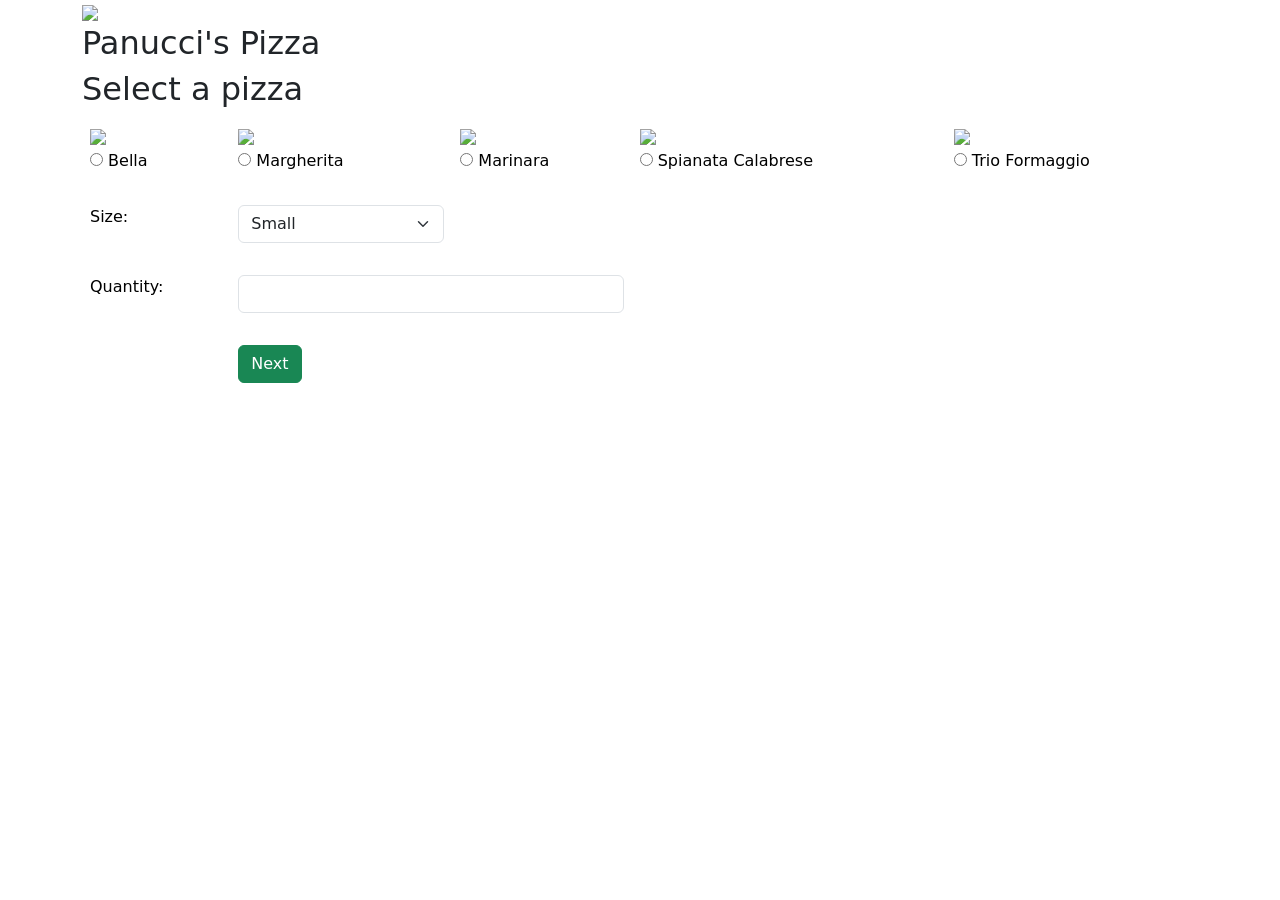
==== src/main/resources/templates/index.html @ 00796bd8 "test index" ====
<!DOCTYPE html>
<html lang="en">
    <head>
        <meta charset="UTF-8" />
        <meta name="viewport" content="width=device-width, initial-scale=1.0" />
        <title>Panucci's Pizza</title>
        <link rel="stylesheet" href="/styles.css" />
        <link
            rel="stylesheet"
            href="https://cdn.jsdelivr.net/npm/bootstrap@5.2.3/dist/css/bootstrap.min.css"
            integrity="sha384-rbsA2VBKQhggwzxH7pPCaAqO46MgnOM80zW1RWuH61DGLwZJEdK2Kadq2F9CUG65"
            crossorigin="anonymous"
        />
    </head>
    <body class="container">
        <div class="title">
            <div><img src="/images/logo.jpg" class="thumbnail" /></div>
            <h2>Panucci's Pizza</h2>
        </div>

        <form
            method="POST"
            action="#"
            data-th-action="@{/pizza}"
            data-th-object="${pizza}"
        >
            <div>
                <h2>Select a pizza</h2>
                <table class="table table-borderless">
                    <tr>
                        <td>
                            <div>
                                <img src="/images/Bella.png" class="pizza" />
                            </div>
                            <div>
                                <input
                                    type="radio"
                                    name="pizza"
                                    value="bella"
                                />
                                Bella
                            </div>
                        </td>
                        <td>
                            <div>
                                <img
                                    src="/images/Margherita.png"
                                    class="pizza"
                                />
                            </div>
                            <div>
                                <input
                                    type="radio"
                                    name="pizza"
                                    value="margherita"
                                />
                                Margherita
                            </div>
                        </td>
                        <td>
                            <div>
                                <img src="/images/Marinara.png" class="pizza" />
                            </div>
                            <div>
                                <input
                                    type="radio"
                                    name="pizza"
                                    value="marinara"
                                />
                                Marinara
                            </div>
                        </td>
                        <td>
                            <div>
                                <img
                                    src="/images/SpianataCalabrese.png"
                                    class="pizza"
                                />
                            </div>
                            <div>
                                <input
                                    type="radio"
                                    name="pizza"
                                    value="spianatacalabrese"
                                />
                                Spianata Calabrese
                            </div>
                        </td>
                        <td>
                            <div>
                                <img
                                    src="/images/TrioFormaggio.png"
                                    class="pizza"
                                />
                            </div>
                            <div>
                                <input
                                    type="radio"
                                    name="pizza"
                                    value="trioformaggio"
                                />
                                Trio Formaggio
                            </div>
                        </td>
                    </tr>
                    <tr>
                        <td>
                            <span
                                class="error"
                                data-th-if="${#fields.hasErrors('pizza')}"
                                data-th-errors="*{pizza}"
                            ></span>
                        </td>
                    </tr>
                    <tr>
                        <td>Size:</td>
                        <td>
                            <select class="form-select" name="size">
                                <option value="sm">Small</option>
                                <option value="md">Medium</option>
                                <option value="lg">Large</option>
                            </select>
                        </td>
                    </tr>
                    <tr>
                        <td></td>
                        <td>
                            <span
                                class="error"
                                data-th-if="${#fields.hasErrors('size')}"
                                data-th-errors="*{size}"
                            ></span>
                        </td>
                    </tr>
                    <tr>
                        <td>Quantity:</td>
                        <td colspan="2">
                            <input class="form-control" type="number" min="0 " name="quantity" />
                        </td>
                    </tr>
                    <tr>
                        <td></td>
                        <td>
                            <span
                                class="error"
                                data-th-if="${#fields.hasErrors('quantity')}"
                                data-th-errors="*{quantity}"
                            ></span>
                        </td>
                    </tr>
                    <tr>
                        <td></td>
                        <td>
                            <button class="btn btn-success" type="submit">
                                Next
                            </button>
                        </td>
                    </tr>
                </table>
            </div>
        </form>
    </body>
</html>
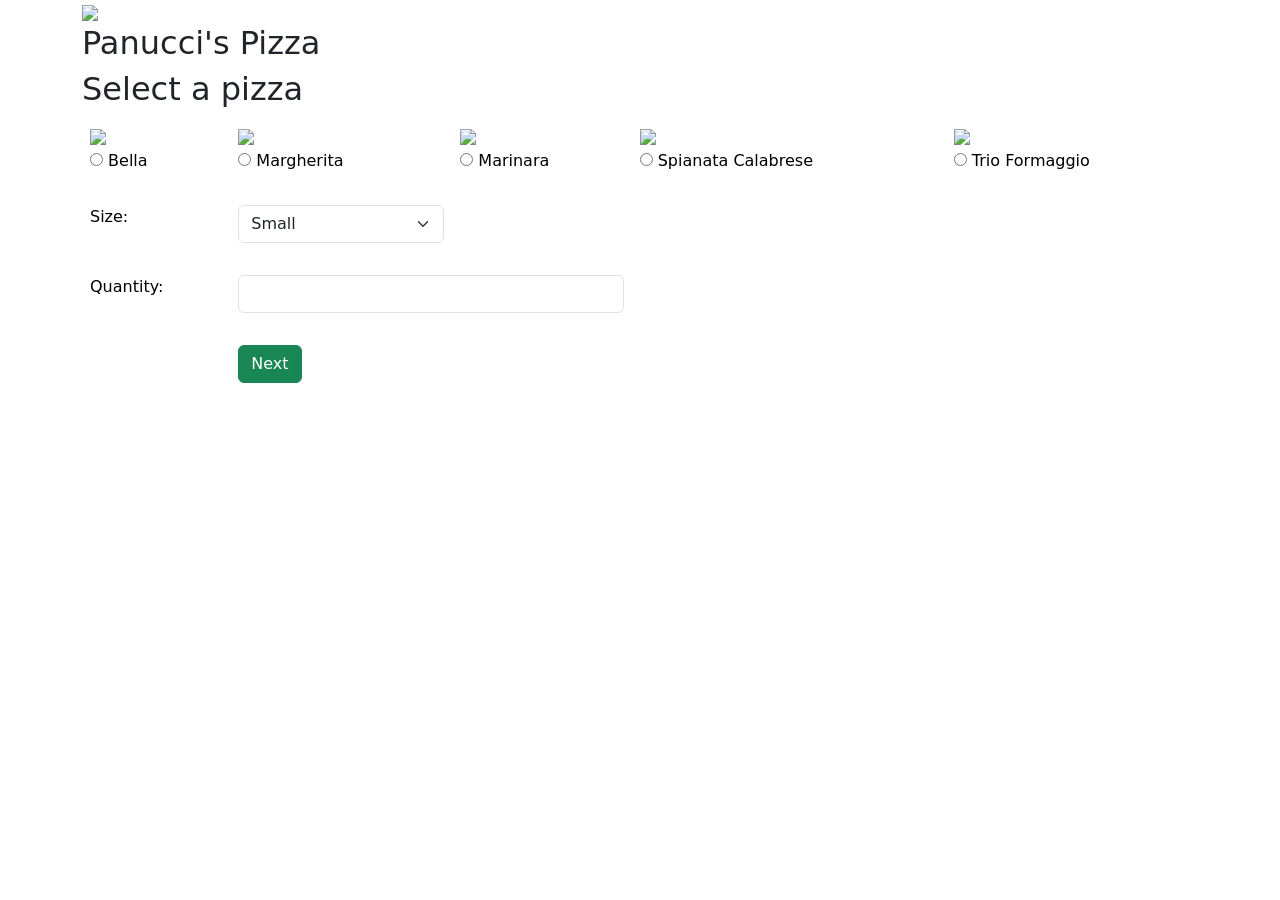
==== commit 9ccbbc45: "test index" ====
--- a/src/main/resources/templates/index.html
+++ b/src/main/resources/templates/index.html
@@ -22,12 +22,12 @@
             method="POST"
             action="#"
             data-th-action="@{/pizza}"
-            data-th-object="${pizza}"
+            data-th-object="${order}"
         >
             <div>
                 <h2>Select a pizza</h2>
                 <table class="table table-borderless">
-                    <tr>
+                    <tr data-th-object="*{pizza}">
                         <td>
                             <div>
                                 <img src="/images/Bella.png" class="pizza" />
@@ -37,6 +37,7 @@
                                     type="radio"
                                     name="pizza"
                                     value="bella"
+                                    data-th-field="*{type}"
                                 />
                                 Bella
                             </div>
@@ -53,6 +54,7 @@
                                     type="radio"
                                     name="pizza"
                                     value="margherita"
+                                    data-th-field="*{type}"
                                 />
                                 Margherita
                             </div>
@@ -66,6 +68,7 @@
                                     type="radio"
                                     name="pizza"
                                     value="marinara"
+                                    data-th-field="*{type}"
                                 />
                                 Marinara
                             </div>
@@ -82,6 +85,7 @@
                                     type="radio"
                                     name="pizza"
                                     value="spianatacalabrese"
+                                    data-th-field="*{type}"
                                 />
                                 Spianata Calabrese
                             </div>
@@ -98,6 +102,7 @@
                                     type="radio"
                                     name="pizza"
                                     value="trioformaggio"
+                                    data-th-field="*{type}"
                                 />
                                 Trio Formaggio
                             </div>
@@ -107,15 +112,15 @@
                         <td>
                             <span
                                 class="error"
-                                data-th-if="${#fields.hasErrors('pizza')}"
-                                data-th-errors="*{pizza}"
+                                data-th-if="${#fields.hasErrors('pizza.type')}"
+                                data-th-errors="*{pizza.type}"
                             ></span>
                         </td>
                     </tr>
                     <tr>
                         <td>Size:</td>
                         <td>
-                            <select class="form-select" name="size">
+                            <select class="form-select" name="size" data-th-field="*{size.size}">
                                 <option value="sm">Small</option>
                                 <option value="md">Medium</option>
                                 <option value="lg">Large</option>
@@ -127,15 +132,15 @@
                         <td>
                             <span
                                 class="error"
-                                data-th-if="${#fields.hasErrors('size')}"
-                                data-th-errors="*{size}"
+                                data-th-if="${#fields.hasErrors('size.size')}"
+                                data-th-errors="*{size.size}"
                             ></span>
                         </td>
                     </tr>
                     <tr>
                         <td>Quantity:</td>
                         <td colspan="2">
-                            <input class="form-control" type="number" min="0 " name="quantity" />
+                            <input class="form-control" type="number" min="1" name="quantity" data-th-field="*{quantity}" />
                         </td>
                     </tr>
                     <tr>
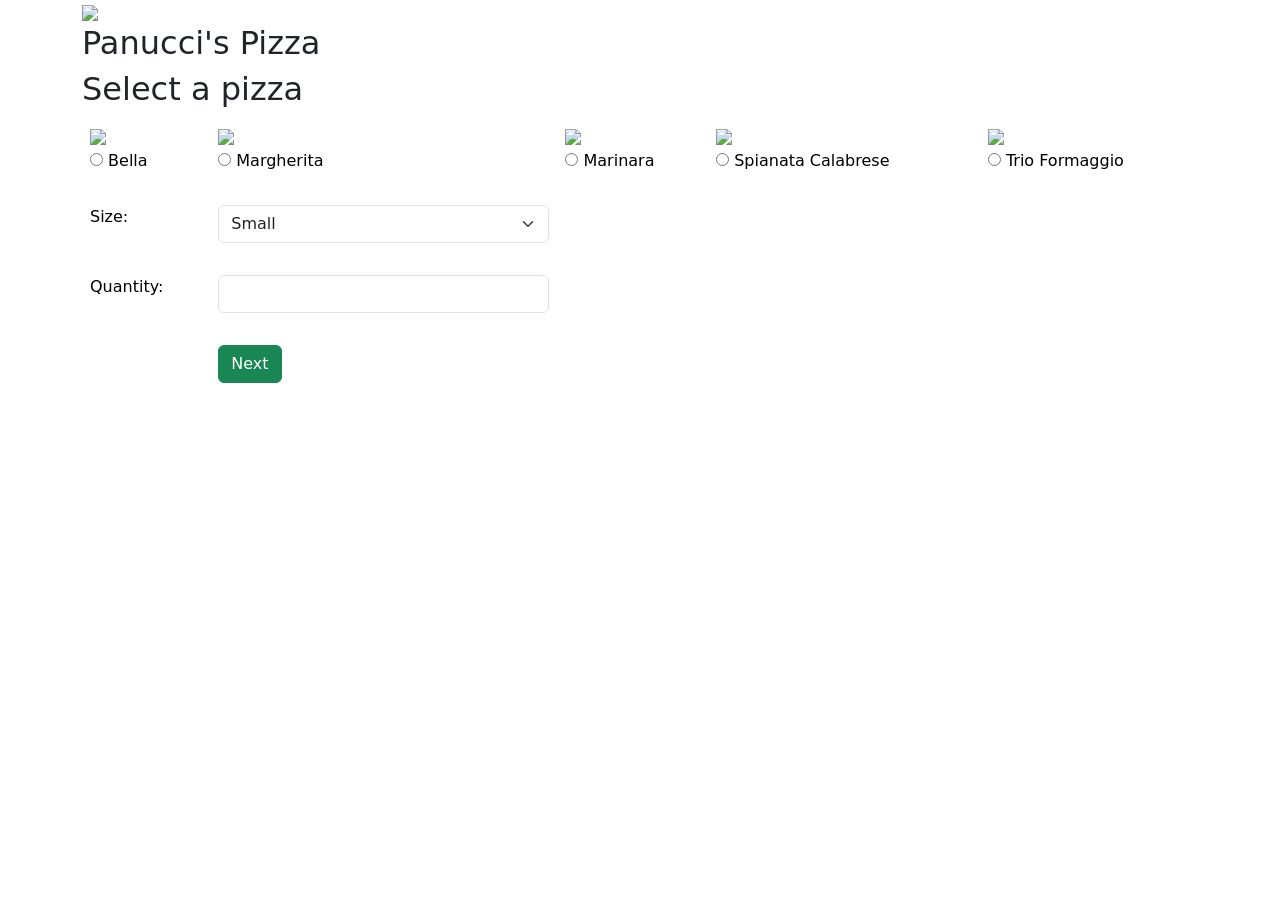
==== commit 50f1901a: "EOD" ====
--- a/src/main/resources/templates/index.html
+++ b/src/main/resources/templates/index.html
@@ -22,12 +22,12 @@
             method="POST"
             action="#"
             data-th-action="@{/pizza}"
-            data-th-object="${order}"
+            data-th-object="${pizza}"
         >
             <div>
                 <h2>Select a pizza</h2>
                 <table class="table table-borderless">
-                    <tr data-th-object="*{pizza}">
+                    <tr>
                         <td>
                             <div>
                                 <img src="/images/Bella.png" class="pizza" />
@@ -37,7 +37,6 @@
                                     type="radio"
                                     name="pizza"
                                     value="bella"
-                                    data-th-field="*{type}"
                                 />
                                 Bella
                             </div>
@@ -54,7 +53,6 @@
                                     type="radio"
                                     name="pizza"
                                     value="margherita"
-                                    data-th-field="*{type}"
                                 />
                                 Margherita
                             </div>
@@ -68,7 +66,6 @@
                                     type="radio"
                                     name="pizza"
                                     value="marinara"
-                                    data-th-field="*{type}"
                                 />
                                 Marinara
                             </div>
@@ -85,7 +82,6 @@
                                     type="radio"
                                     name="pizza"
                                     value="spianatacalabrese"
-                                    data-th-field="*{type}"
                                 />
                                 Spianata Calabrese
                             </div>
@@ -102,7 +98,6 @@
                                     type="radio"
                                     name="pizza"
                                     value="trioformaggio"
-                                    data-th-field="*{type}"
                                 />
                                 Trio Formaggio
                             </div>
@@ -112,15 +107,15 @@
                         <td>
                             <span
                                 class="error"
-                                data-th-if="${#fields.hasErrors('pizza.type')}"
-                                data-th-errors="*{pizza.type}"
+                                data-th-if="${#fields.hasErrors('pizza')}"
+                                data-th-errors="*{pizza}"
                             ></span>
                         </td>
                     </tr>
                     <tr>
                         <td>Size:</td>
                         <td>
-                            <select class="form-select" name="size" data-th-field="*{size.size}">
+                            <select class="form-select" name="size">
                                 <option value="sm">Small</option>
                                 <option value="md">Medium</option>
                                 <option value="lg">Large</option>
@@ -132,20 +127,20 @@
                         <td>
                             <span
                                 class="error"
-                                data-th-if="${#fields.hasErrors('size.size')}"
-                                data-th-errors="*{size.size}"
+                                data-th-if="${#fields.hasErrors('size')}"
+                                data-th-errors="*{size}"
                             ></span>
                         </td>
                     </tr>
                     <tr>
                         <td>Quantity:</td>
-                        <td colspan="2">
-                            <input class="form-control" type="number" min="1" name="quantity" data-th-field="*{quantity}" />
+                        <td>
+                            <input class="form-control" type="number" min="0 " name="quantity" />
                         </td>
                     </tr>
                     <tr>
                         <td></td>
-                        <td>
+                        <td colspan="2">
                             <span
                                 class="error"
                                 data-th-if="${#fields.hasErrors('quantity')}"
